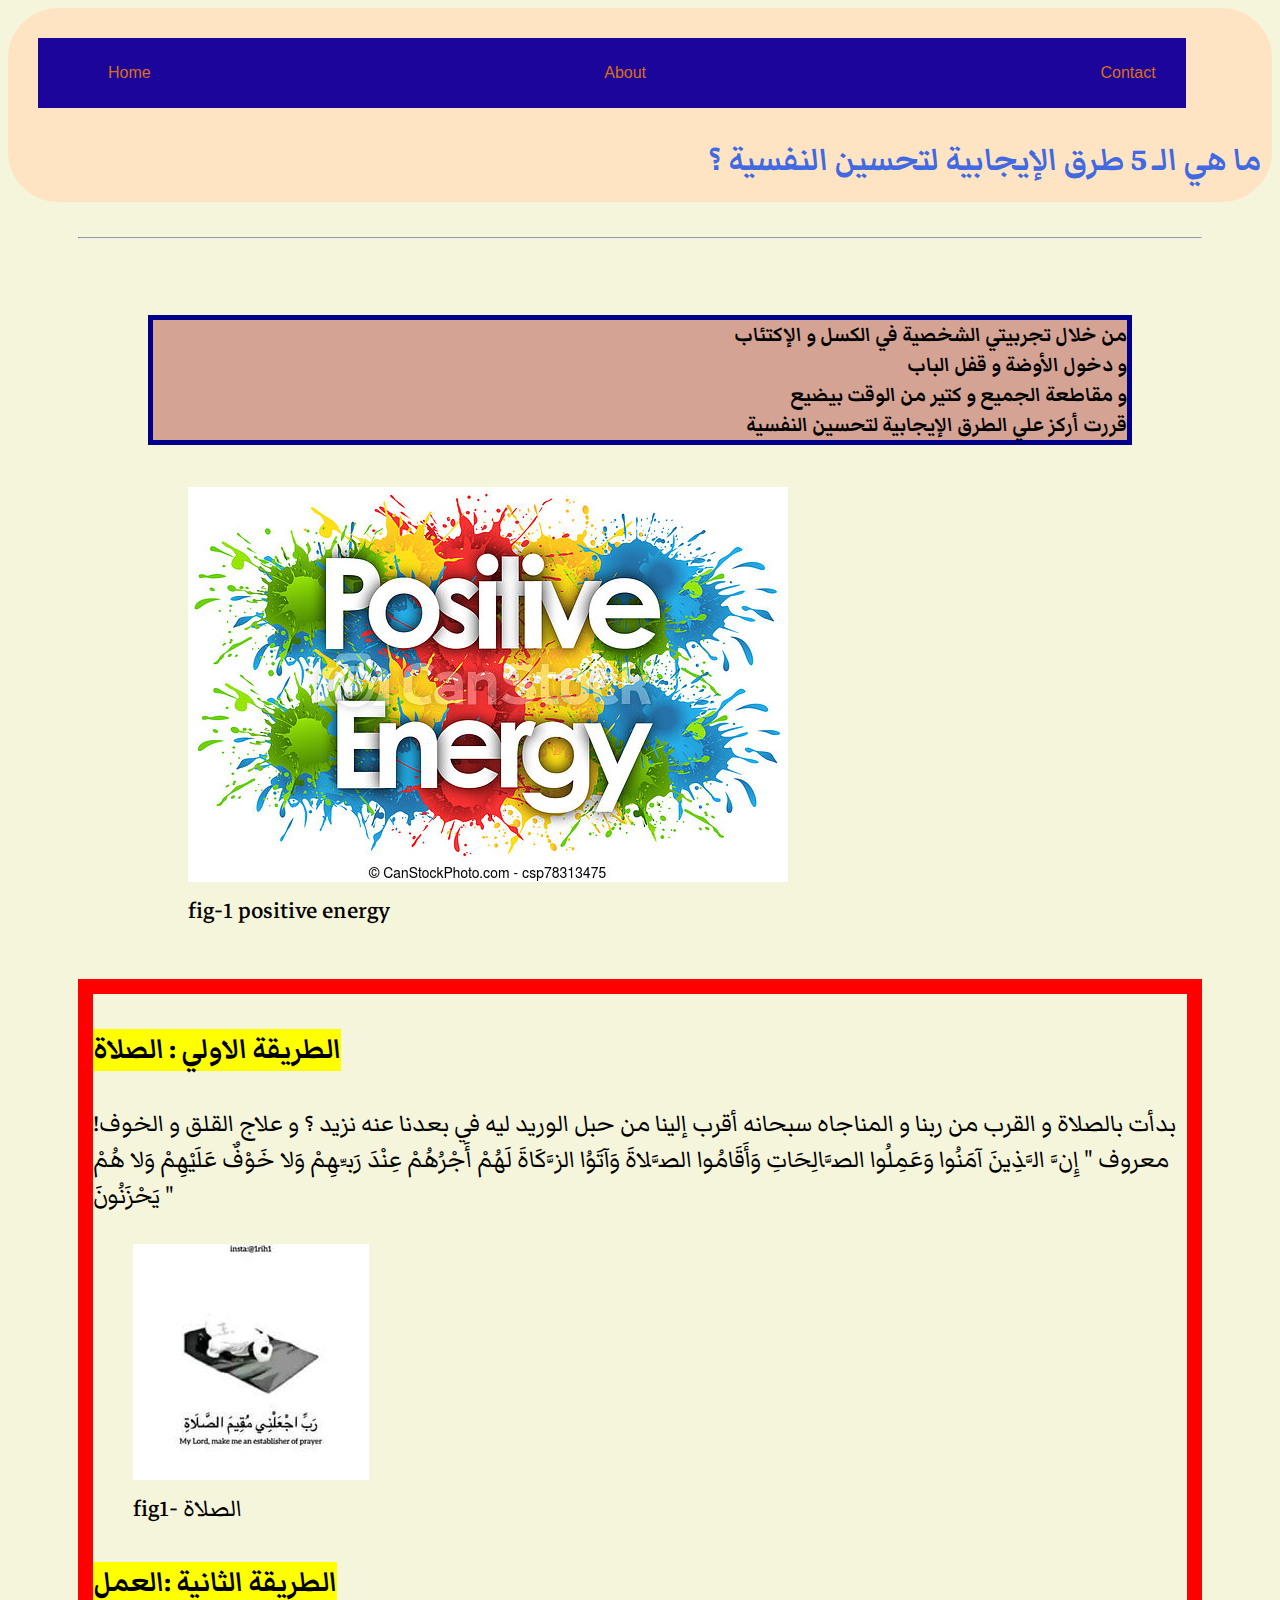
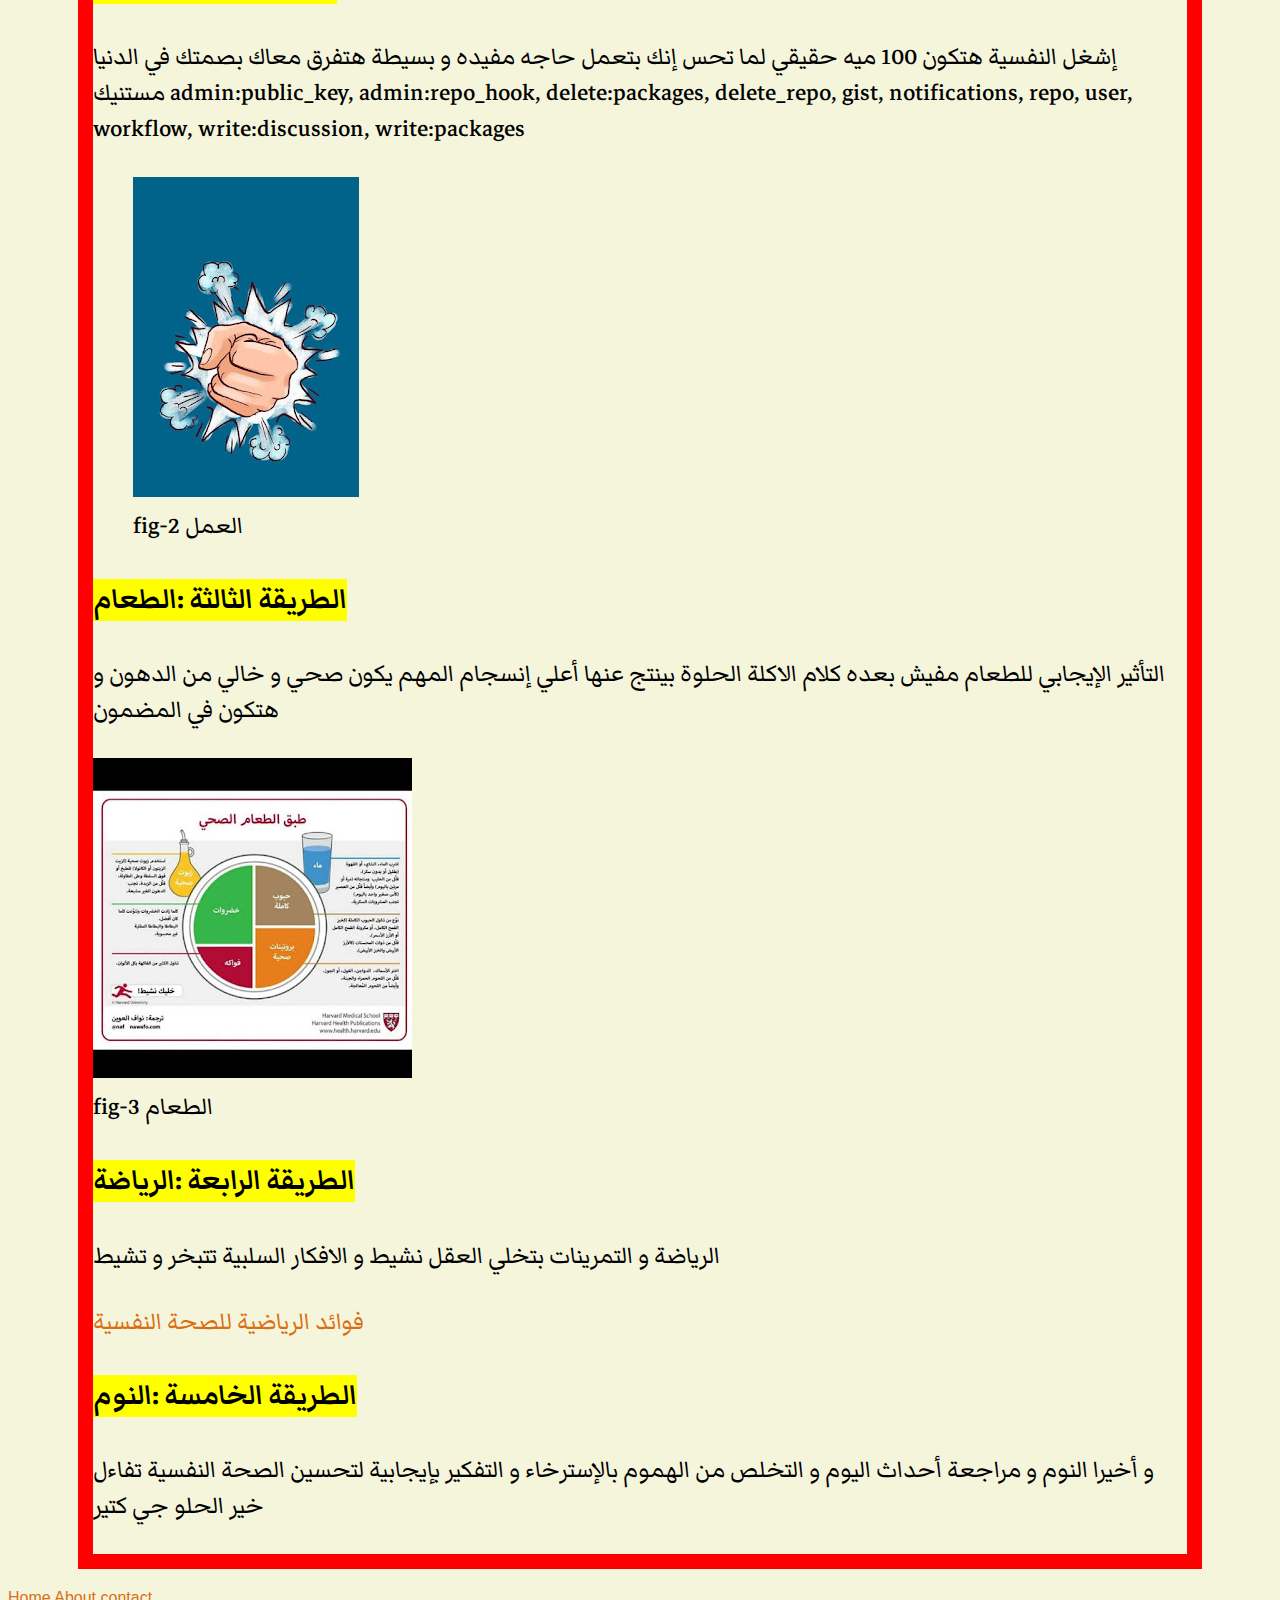
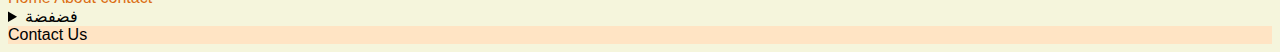
==== index.html @ ddd235b1 "initial commit" ====
<!DOCTYPE html>
<html lang="en,arabic">

<head>
    <meta charset="UTF-8">
    <meta http-equiv="X-UA-Compatible" content="IE=edge">
    <meta name="viewport" content="width=device-width, initial-scale=1.0">
    <title>Soqopia </title>
    <link rel="stylesheet" href="stylesheet.css">
    <link rel="preconnect" href="https://fonts.googleapis.com">
    <link rel="preconnect" href="https://fonts.gstatic.com" crossorigin>
    <link rel="preconnect" href="https://fonts.googleapis.com">
    <link rel="preconnect" href="https://fonts.gstatic.com" crossorigin>
    <link href="https://fonts.googleapis.com/css2?family=Aref+Ruqaa:wght@700&family=Markazi+Text:wght@500&display=swap"
        rel="stylesheet">
    <link href="https://fonts.googleapis.com/css2?family=Aref+Ruqaa&family=Markazi+Text:wght@500&display=swap"
        rel="stylesheet">
</head>

<body>
    <header>
        <nav id="A"> 
            <ul>
                <li> 
                    <a href="#"> Home </a>
                    <a href="#"> About </a>
                    <a href="#"> Contact </a>
                </li>
            </ul>
        </nav>
        <h1>
            ما هي الـ 5 طرق الإيجابية لتحسين النفسية ؟ </h1>
    </header>
    <main>
        <hr>

        <section id="introdaction">
            <p>
            <h5> من خلال تجربيتي الشخصية في الكسل و الإكتئاب
                <br>
                و دخول الأوضة و قفل الباب
                <br>
                و مقاطعة الجميع و كتير من الوقت بيضيع
                <br>
                قررت أركز علي الطرق الإيجابية لتحسين النفسية
            </h5>
            <figure>
                <img  id="img1" src="a.jpg" alt="positive energy">
                <figcaption> fig-1 positive energy </figcaption>
            </figure>
            </p>
        </section>
        <section id="content">
            <article>
                <h3> <mark> الطريقة الاولي : الصلاة </mark> </h3>
                <p>
                    !بدأت بالصلاة و القرب من ربنا و المناجاه سبحانه أقرب إلينا من حبل الوريد ليه في بعدنا عنه نزيد ؟

                    و علاج القلق و الخوف معروف " إِنَّ الَّذِينَ آمَنُوا وَعَمِلُوا الصَّالِحَاتِ وَأَقَامُوا الصَّلاةَ

                    وَآتَوُا الزَّكَاةَ لَهُمْ أَجْرُهُمْ عِنْدَ رَبِّهِمْ وَلا خَوْفٌ عَلَيْهِمْ وَلا هُمْ يَحْزَنُونَ
                    "
                </p>
                <figure>
                    <img id="img2"src="الصلاة من  ال5 طرق الإيجابية لتحسين النفسية ؟.jpg" alt="الصلاة ">
                    <figcaption> fig1- الصلاة </figcaption>
                </figure>

            </article>
            <article>
                <h3> <mark> الطريقة الثانية :العمل </mark></h3>
                <p>
                    إشغل النفسية هتكون 100 ميه حقيقي لما تحس إنك بتعمل حاجه مفيده و بسيطة هتفرق معاك بصمتك في الدنيا
                    مستنيك

                    admin:public_key, admin:repo_hook, delete:packages, delete_repo, gist, notifications, repo, user, workflow, write:discussion, write:packages
                </p>
                <figure>
                    <img id="img3" src="العمل من  ال5 طرق الإيجابية لتحسين النفسية ؟.jpg" alt="العمل">
                    <figcaption> fig-2 العمل </figcaption>
                </figure>

            </article>
            <article>
                <h3> <mark> الطريقة الثالثة :الطعام </mark> </h3>
                <p>
                    التأثير الإيجابي للطعام مفيش بعده كلام الاكلة الحلوة بينتج عنها أعلي إنسجام المهم يكون صحي و خالي من
                    الدهون و هتكون في المضمون
                </p>

                <img id="img" src="الطعام من  ال5 طرق الإيجابية لتحسين النفسية ؟.jpg" alt="الطعام ">
                <figcaption> fig-3 الطعام </figcaption>
                </figure>
            </article>
            <article>
                <h3> <mark> الطريقة الرابعة :الرياضة </mark></h3>
                <p>
                    الرياضة و التمرينات بتخلي العقل نشيط و الافكار السلبية تتبخر و تشيط
                </p>

                <a href="https://www.webteb.com/articles/6-%D9%81%D9%88%D8%A7%D8%A6%D8%AF-%D8%B1%D9%8A%D8%A7%D8%B6%D9%8A%D8%A9-%D9%84%D9%84%D8%B5%D8%AD%D8%A9-%D8%A7%D9%84%D9%86%D9%81%D8%B3%D9%8A%D8%A9_18843 "
                    target=”_blank”> فوائد الرياضية للصحة النفسية </a>

            </article>
            <article>

                <h3> <mark> الطريقة الخامسة :النوم</mark> </h3>
                <p>
                    و أخيرا النوم و مراجعة أحداث اليوم و التخلص من الهموم بالإسترخاء و التفكير بإيجابية لتحسين الصحة
                    النفسية تفاءل خير الحلو جي كتير </p>

            </article>


        </section>

    </main>
    <aside>
        <nav>
            <a href="#"> Home </a>
            <a href="#"> About </a>
            <a href="#"> contact </a>
        </nav>
        <details>
            <summary> فضفضة </summary>
            <p>
                بعثرت حروف عسي أن تُشفي شئً من الخوف فالحديث بكثير من الأقاويل أحيانا يكون ضمادة عليل من جرح آساه ...
                ليست عادلة تلك الحياة ، لندع الحزن جانبا و نفكر بإيجابية
            </p>
        </details>
    </aside>
    <footer>
        Contact Us
    </footer>
</body>

</html>
---- stylesheet.css ----
body { background-color: beige ;
       font-family: Arial, Helvetica, sans-serif;
}
header  {  position: sticky top 0px; line-height:10px;  color: royalblue;
    border: 20px  green; border-color: black; border-width: 20px ; background-color: bisque;
    border-radius: 50px;   padding :  10px
 }
 #A { background-color: rgb(27, 5, 155); word-spacing: 450PX ; display:inline-block ; border: 3p  red;padding: 20px; margin: 20px; }
 
h1 {font-family: 'Aref Ruqaa', serif;
    font-family: 'Markazi Text', serif; font-size: 40px; text-align: right;}

main {font-family: 'Aref Ruqaa', serif; position: relative; height: 70;
    font-family: 'Markazi Text', serif; font-size: 30px; font-weight: 100;padding: 20px; margin: 0px 50px ; 
 }

footer { background-color: bisque;}
#introdaction {padding: 20px; margin: 0px 50px ; }
/* #img1 {position: ; } */
h5 {background-color: rgba(165, 42, 42, 0.404); border:5px solid darkblue ; border-radius: 100 px; position: relative; text-align: right;}
#content {border: 15px solid red;}
ul {list-style:none ; justify-items:center;margin: 10px;}
a {color: rgb(219, 110, 20); text-decoration: none; }
a:hover{color: aqua;}
a:active{color:rgba(223, 247, 14, 0.514)}
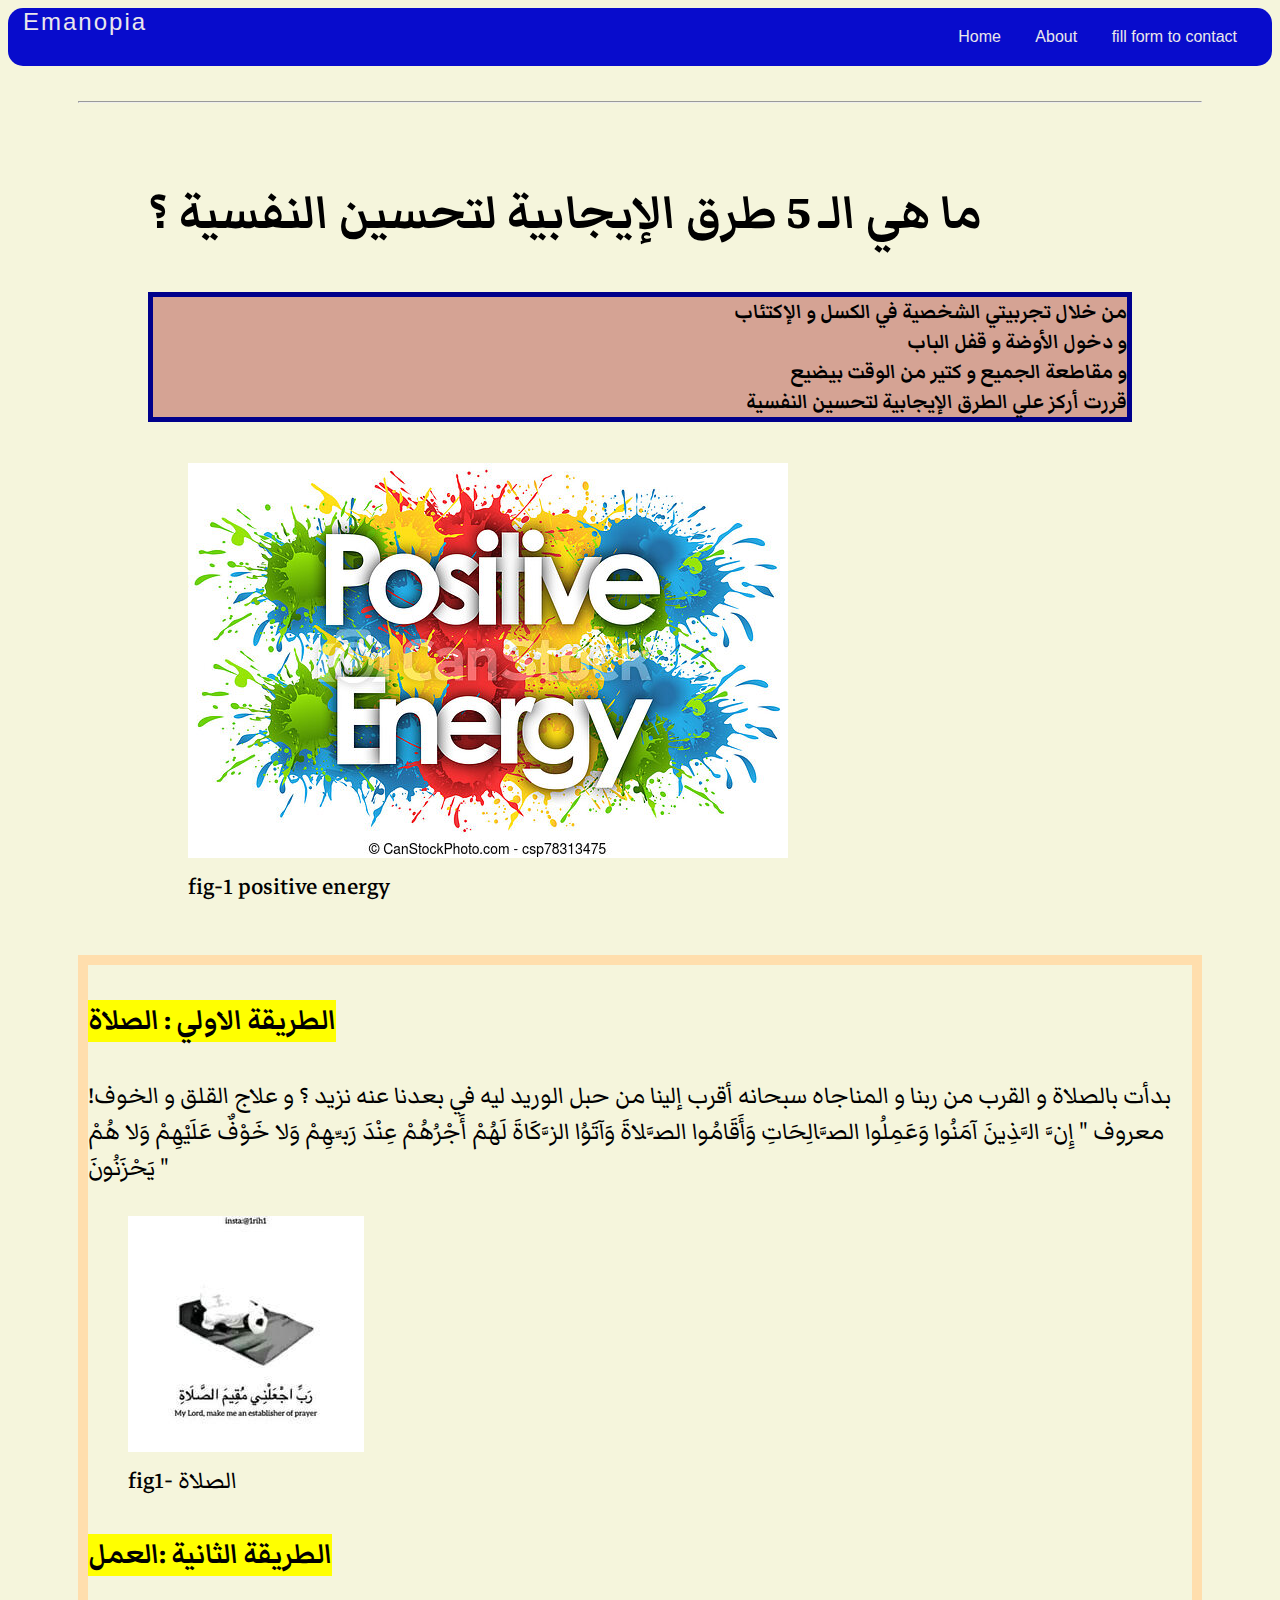
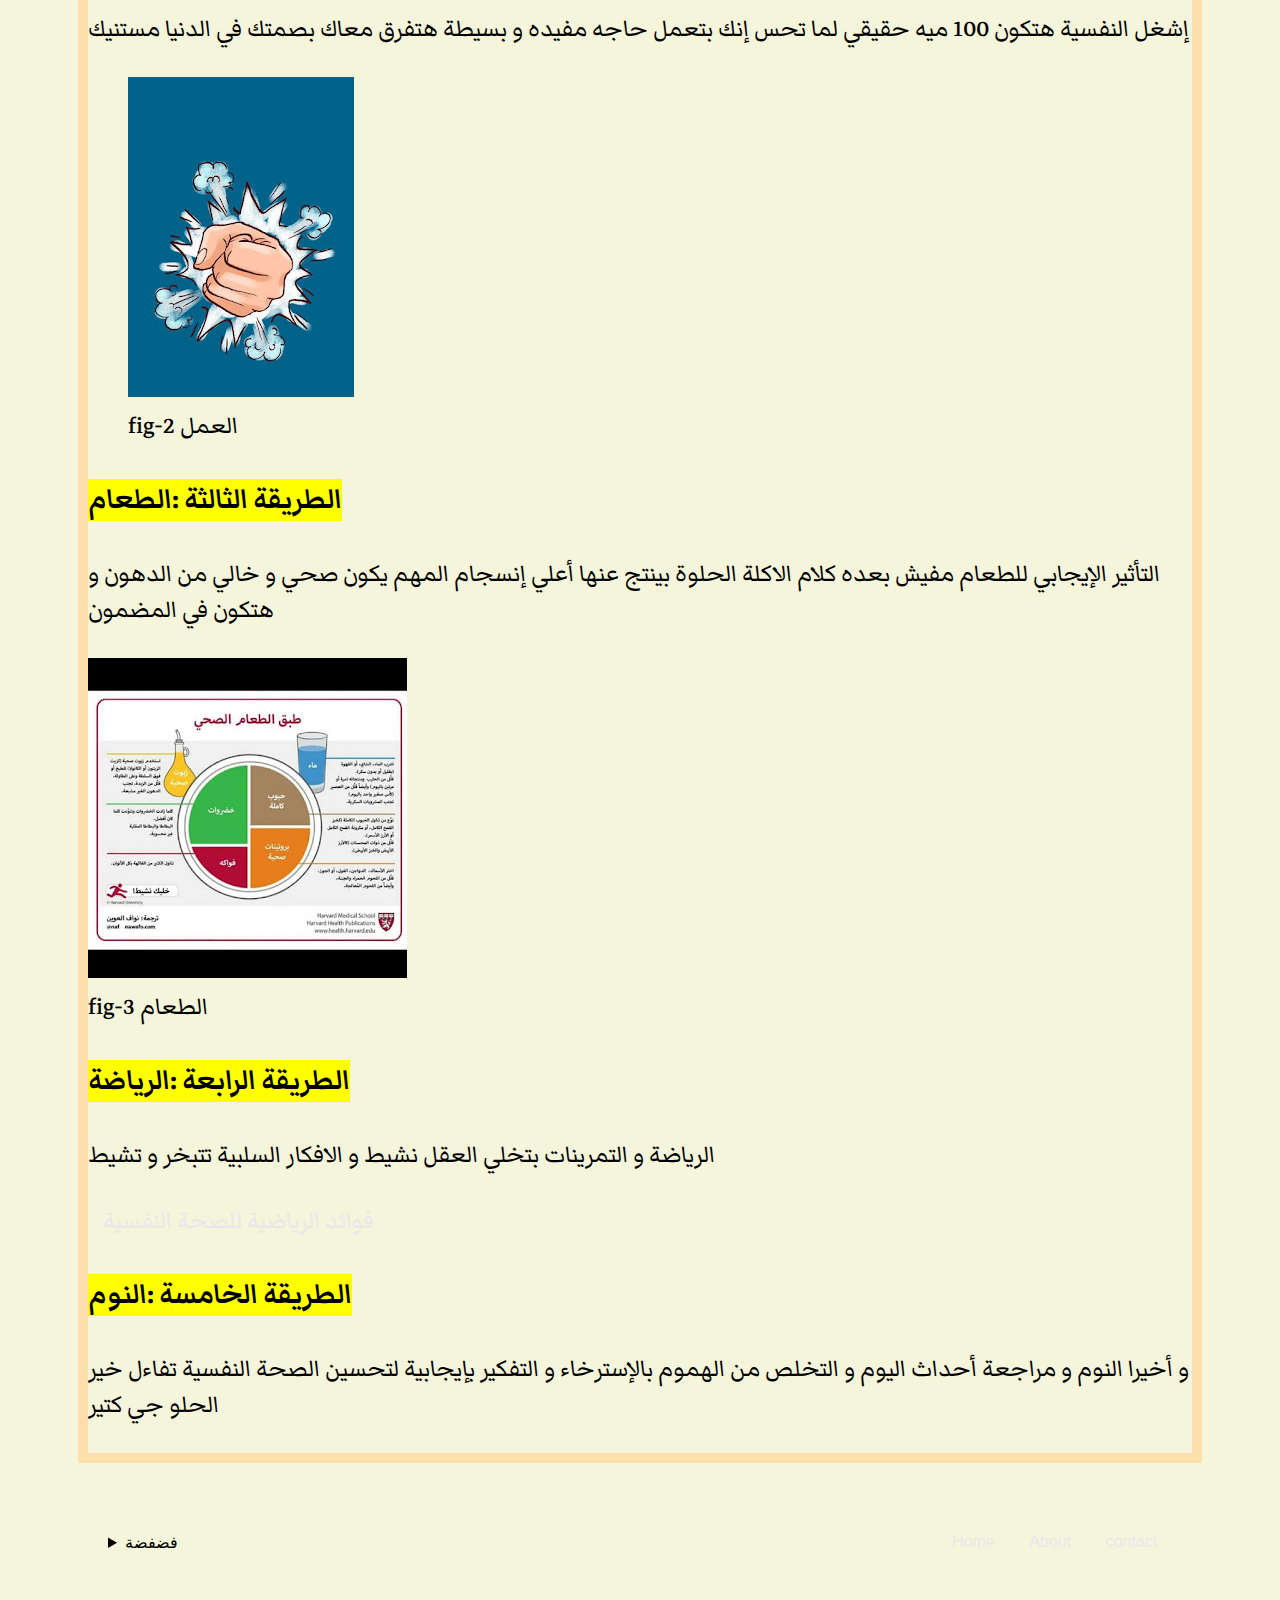
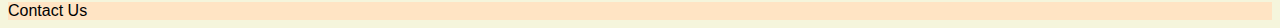
==== commit a40d690c: "Add files via upload" ====
--- a/index.html
+++ b/index.html
@@ -3,9 +3,11 @@
 
 <head>
     <meta charset="UTF-8">
-    <meta http-equiv="X-UA-Compatible" content="IE=edge">
+    <meta name="description" content="positive energy">
+    <meta name="keywords" content="Writing">
+    <meta name="author" content="Emanopia">
     <meta name="viewport" content="width=device-width, initial-scale=1.0">
-    <title>Soqopia </title>
+    <title> Writing </title>
     <link rel="stylesheet" href="stylesheet.css">
     <link rel="preconnect" href="https://fonts.googleapis.com">
     <link rel="preconnect" href="https://fonts.gstatic.com" crossorigin>
@@ -19,23 +21,23 @@
 
 <body>
     <header>
+        <a href="#" class="logo" >Emanopia  </a> 
         <nav id="A"> 
             <ul>
                 <li> 
-                    <a href="#"> Home </a>
-                    <a href="#"> About </a>
-                    <a href="#"> Contact </a>
+                    <a href="./index.html" > Home </a> 
+                    <a href="https://www.facebook.com/imanopia " target="blank"> About </a> 
+                    <a href="./form/form.html" target="blank"> fill form to contact </a> 
                 </li>
             </ul>
         </nav>
-        <h1>
-            ما هي الـ 5 طرق الإيجابية لتحسين النفسية ؟ </h1>
     </header>
     <main>
         <hr>
 
         <section id="introdaction">
             <p>
+                <h1> ما هي الـ 5 طرق الإيجابية لتحسين النفسية ؟ </h1>
             <h5> من خلال تجربيتي الشخصية في الكسل و الإكتئاب
                 <br>
                 و دخول الأوضة و قفل الباب
@@ -73,7 +75,6 @@
                     إشغل النفسية هتكون 100 ميه حقيقي لما تحس إنك بتعمل حاجه مفيده و بسيطة هتفرق معاك بصمتك في الدنيا
                     مستنيك
 
-                    admin:public_key, admin:repo_hook, delete:packages, delete_repo, gist, notifications, repo, user, workflow, write:discussion, write:packages
                 </p>
                 <figure>
                     <img id="img3" src="العمل من  ال5 طرق الإيجابية لتحسين النفسية ؟.jpg" alt="العمل">
--- a/stylesheet.css
+++ b/stylesheet.css
@@ -3,25 +3,24 @@
 body { background-color: beige ;
        font-family: Arial, Helvetica, sans-serif;
 }
-header  {  position: sticky top 0px; line-height:10px;  color: royalblue;
-    border: 20px  green; border-color: black; border-width: 20px ; background-color: bisque;
-    border-radius: 50px;   padding :  10px
+header  { overflow: auto; background-color: rgb(8, 12, 204); border-radius: 15PX;
+
  }
- #A { background-color: rgb(27, 5, 155); word-spacing: 450PX ; display:inline-block ; border: 3p  red;padding: 20px; margin: 20px; }
- 
+ nav {float:right; }
+ ul{padding: 10px; margin: 10px; list-style: none;}
 h1 {font-family: 'Aref Ruqaa', serif;
-    font-family: 'Markazi Text', serif; font-size: 40px; text-align: right;}
+    font-family: 'Markazi Text', serif; }
 
 main {font-family: 'Aref Ruqaa', serif; position: relative; height: 70;
     font-family: 'Markazi Text', serif; font-size: 30px; font-weight: 100;padding: 20px; margin: 0px 50px ; 
  }
-
+.logo {font-size: 1.5em;letter-spacing: 2px; padding: 10px 15px; }
 footer { background-color: bisque;}
 #introdaction {padding: 20px; margin: 0px 50px ; }
 /* #img1 {position: ; } */
 h5 {background-color: rgba(165, 42, 42, 0.404); border:5px solid darkblue ; border-radius: 100 px; position: relative; text-align: right;}
-#content {border: 15px solid red;}
-ul {list-style:none ; justify-items:center;margin: 10px;}
-a {color: rgb(219, 110, 20); text-decoration: none; }
-a:hover{color: aqua;}
+#content {border: 10px solid navajowhite;}
+a {color: rgb(234, 231, 235); text-decoration:none; padding: 20px 15px; }
+a:hover{color: rgb(240, 31, 16);}
 a:active{color:rgba(223, 247, 14, 0.514)}
+aside {  padding: 50PX 100PX  }
